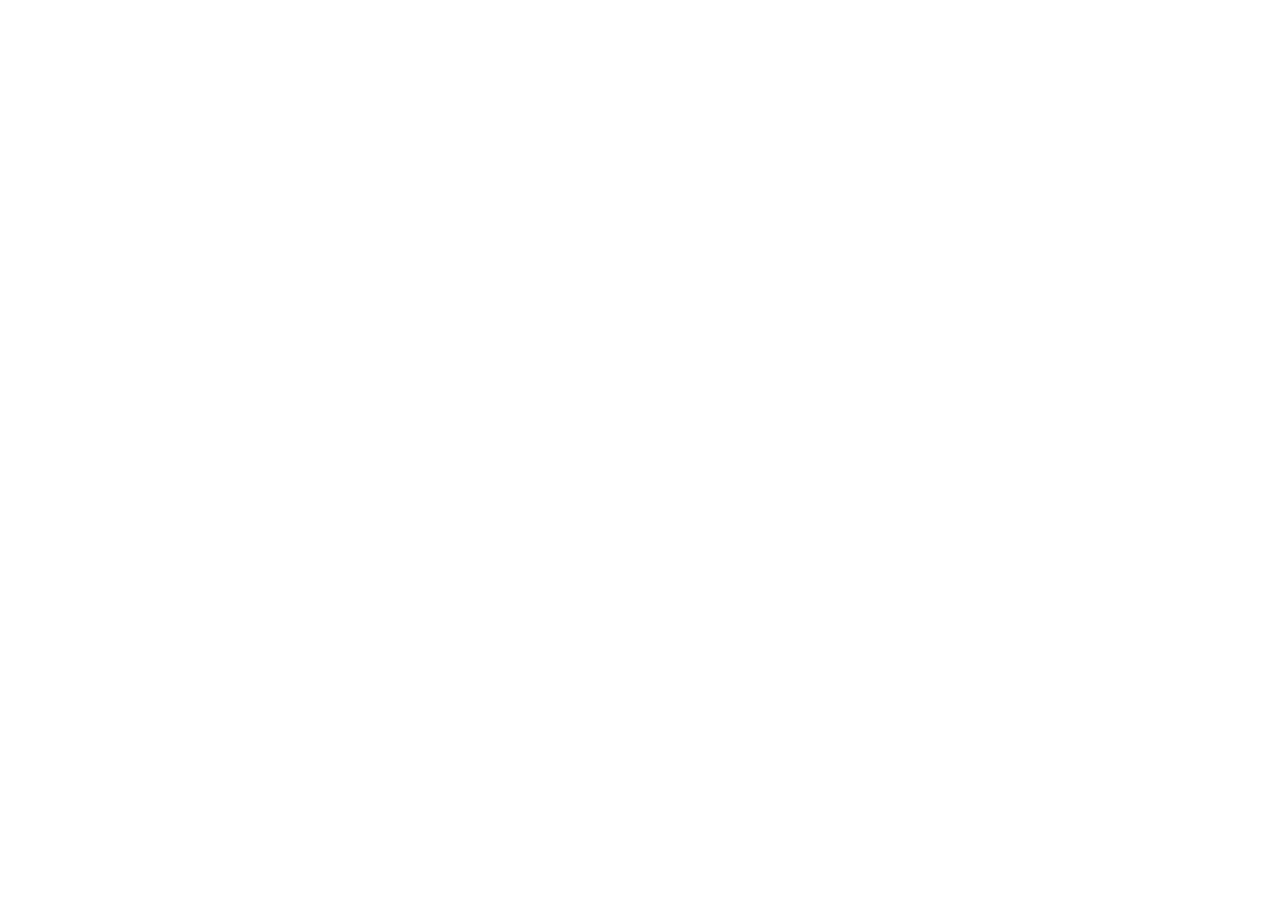
==== contacts.html @ 0b97e6e0 "created ankole web" ====
<!DOCTYPE html>
<html lang="en">
<head>
    <meta charset="UTF-8">
    <meta name="viewport" content="width=device-width, initial-scale=1.0">
    <title>Contacts>
</head>
<body>
   <div class="contacts">
    <img src="Images/horn.svg"/>
    
   </div> 
</body>
</html>
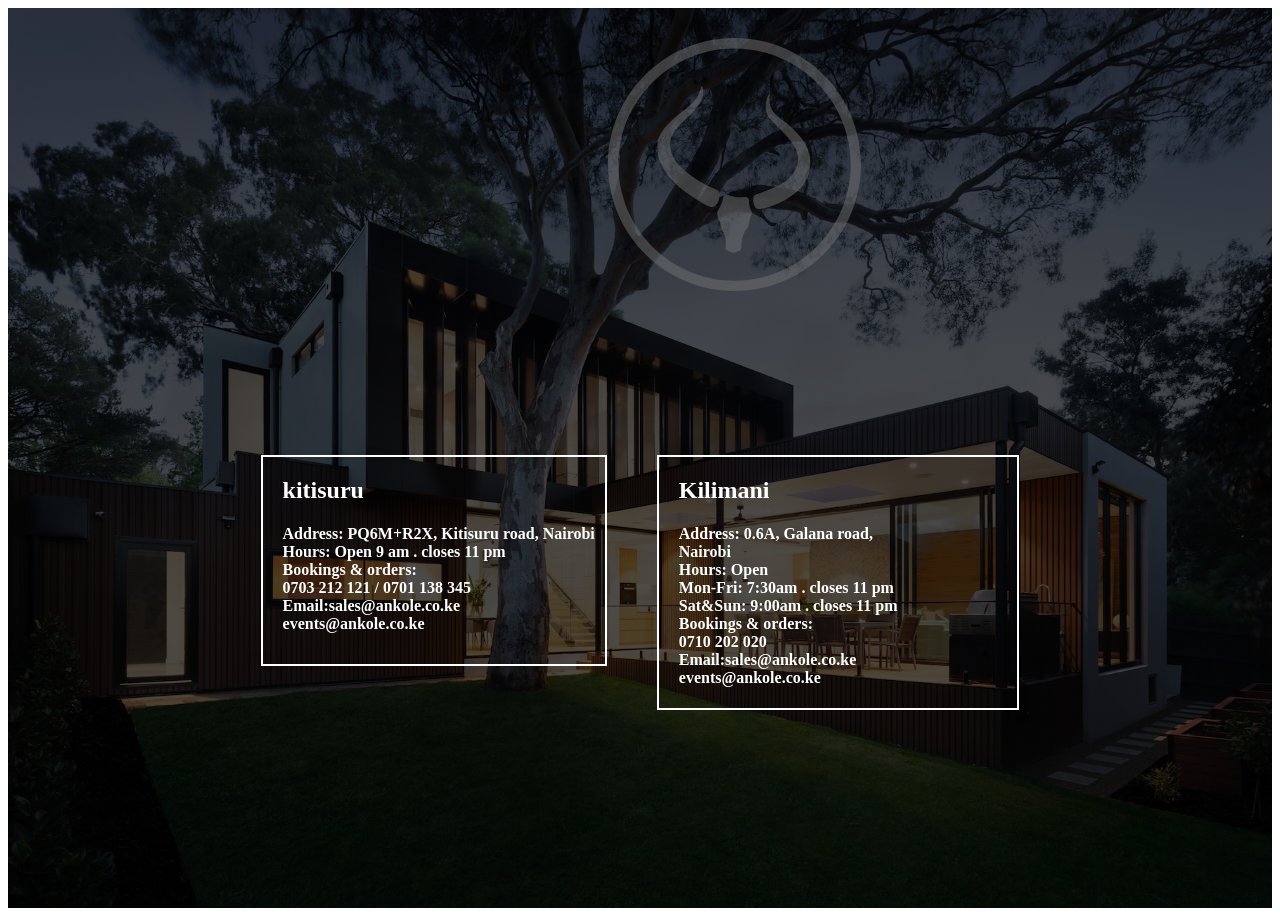
==== commit c16dc8ca: "added changes" ====
--- a/contacts.html
+++ b/contacts.html
@@ -3,12 +3,22 @@
 <head>
     <meta charset="UTF-8">
     <meta name="viewport" content="width=device-width, initial-scale=1.0">
-    <title>Contacts>
+    <title>Contacts</title>
+    <link rel="stylesheet" href="style.css"/>
 </head>
 <body>
    <div class="contacts">
     <img src="Images/horn.svg"/>
-    
+    <div class="contact-details">
+        <div class="kitisuru-address">
+            <h2>kitisuru</h2>
+            <h4>Address: PQ6M+R2X, Kitisuru road, Nairobi<br>Hours: Open 9 am . closes 11 pm<br>Bookings & orders:<br>0703 212 121 / 0701 138 345<br>Email:sales@ankole.co.ke<br>events@ankole.co.ke</h4>
+        </div>
+        <div class="Kilimani-address">
+            <h2>Kilimani</h2>
+            <h4>Address: 0.6A, Galana road,<br>Nairobi<br>Hours: Open<br>Mon-Fri: 7:30am . closes 11 pm<br>Sat&Sun: 9:00am . closes 11 pm<br>Bookings & orders:<br>0710 202 020<br>Email:sales@ankole.co.ke<br>events@ankole.co.ke</h4>
+        </div>
+    </div>
    </div> 
 </body>
 </html>
--- a/style.css
+++ b/style.css
@@ -0,0 +1,285 @@
+.homeimages{
+    width: 100%;
+    height: 100vh;
+    animation-name: zoom;
+    background-image: url(Images/first-image.jpg);
+    animation-duration: 12s;
+    background-repeat: none;
+    content: "hello";
+  }
+  
+  @keyframes zoom{
+    0%   {background-image: url(Images/second.jpg);}
+    25%  {background-image: url(Images/third.jpg);}
+    50%  {background-image: url(Images/fourth.jpeg);}
+    100% {background-image: url(Images/fifth.jpeg);}
+  }
+  .menu-branches{
+    display: flex;
+    justify-content: space-around;
+  }
+  .menu-branches a{
+    text-decoration: none;
+    color: white;
+    font-size: 19px;
+  }
+  .menu-branches h1{
+    color: white;
+    font-size: 50px;
+  }
+  .menu-branches h3{
+    color: orangered;
+    font-size: 33px;
+  }
+  .firstbranch{
+    background-image:linear-gradient(rgba(0, 0, 0, 0.4), rgba(0, 0, 0, 0.4)),url(Images/first-image.jpg);
+    background-position: center;
+    background-repeat: no-repeat;
+    background-size: cover;
+    height: 57vh;
+    position: relative;
+    width: 90%;
+    padding-left: 370px;
+    padding-top: 350px;
+  }
+  .secondbranch{
+    background-image:linear-gradient(rgba(0, 0, 0, 0.4), rgba(0, 0, 0, 0.4)),url(Images/secondbranch.jpg);
+    background-position: center;
+    background-repeat: no-repeat;
+    background-size: cover;
+    height: 57vh;
+    position: relative;
+    width: 90%;
+    padding-left: 370px;
+    padding-top: 350px;
+  }
+.logo{
+    overflow: visible;
+    position:absolute;
+    width: 90%;
+}
+.image-heading{
+  background-image:linear-gradient(rgba(0, 0, 0, 0.4), rgba(0, 0, 0, 0.4)),url(Images/firstkitisiru.jpeg);
+  background-position: center;
+  background-repeat: no-repeat;
+  background-size: cover;
+  height: 89.5vh;
+  position: relative;
+  width: 50%;
+  text-align: center;
+  padding-top: 90px;
+}
+.image-heading h2{
+    color: white;
+}
+.image-heading h1{
+     color: orangered;
+}
+.image-heading img{
+  width: 30%;
+  margin-bottom: 80px;
+}
+.kitisurubranch{
+  display: flex;
+}
+.menu-types{
+  display: flex;
+  justify-content: space-around;
+  background-color: black;
+}
+.menu-options{
+  background-color: black;
+  padding-left: 20px;
+  padding-right: 10px;
+  overflow: scroll;
+  height: 102vh;
+}
+.menu-types a{
+  text-decoration: none;
+  font-size: 20px;
+  color: white;
+}
+.breakfast{
+ display: flex;
+ justify-content: space-between;
+}
+.food{
+  display: flex;
+  justify-content: space-between;
+}
+.salads{
+  display: flex;
+  justify-content: space-around;
+}
+.icon-image img{
+  width: 20%;
+}
+.drinks{
+  display: flex;
+  justify-content: space-between;
+}
+.food-options{
+  color: white;
+  background-color: black;
+}
+.food-options h1,h3{
+  color: orangered;
+}
+.accra{
+  background-image:linear-gradient(rgba(0, 0, 0, 0.5), rgba(0, 0, 0, 0.5)),url(Images/accra.jpeg);
+  background-position: center;
+  background-repeat: no-repeat;
+  background-size: cover;
+  height: 62.3vh;
+  position: relative;
+  width: 90%;
+  padding-top: 350px;
+}
+.nairobi{
+  background-image:linear-gradient(rgba(0, 0, 0, 0.5), rgba(0, 0, 0, 0.5)),url(Images/nairobi.jpg);
+  background-position: center;
+  background-repeat: no-repeat;
+  background-size: cover;
+  height: 80vh;
+  position: relative;
+  width: 90%;
+  padding-top: 200px;
+}
+.nairobi img{
+  width: 30%;
+}
+.zanzibar{
+  background-image:linear-gradient(rgba(0, 0, 0, 0.5), rgba(0, 0, 0, 0.5)),url(Images/zanzibar.jpg);
+  background-position: center;
+  background-repeat: no-repeat;
+  background-size: cover;
+  height: 62.3vh;
+  position: relative;
+  width: 90%;
+  padding-top: 350px;
+}
+.events{
+  display: flex;
+  text-align: center;
+}
+.events h5{
+  color: rgb(228, 191, 176);
+}
+.events h4,h1{
+  color: white;
+}
+.events p{
+  color: rgb(197, 194, 194);
+}
+.live{
+  display: flex;
+  background-image:linear-gradient(rgba(0, 0, 0, 0.8), rgba(0, 0, 0, 0.8)),url(Images/livebackground.webp);
+  background-position: center;
+  background-size: cover;
+  background-repeat: no-repeat;
+  position: relative;
+  width: 100%;
+}
+.icon-text{
+  width: 50%;
+  text-align: center;
+  font-size: 170%;
+  padding-top: 190px;
+  position: fixed;
+}
+.icon-text img{
+  width: 30%;
+}
+.icon-text h2{
+  color: white;
+}
+.icon-text h1{
+  color: orangered;
+}
+.live-posters{
+  display: flex;
+  gap: 30px;
+ margin-left: 770px;
+}
+.headings{
+  padding-top: 180px;
+}
+.headings h1{
+  font-size: 190%;
+}
+.headings h4{
+  color: orangered;
+}
+.contacts{
+  background-image:linear-gradient(rgba(0, 0, 0, 0.7), rgba(0, 0, 0, 0.7)),url(Images/contacts.jpg);
+  background-position: center;
+  background-size: cover;
+  background-repeat: no-repeat;
+  position: relative;
+  width: 100%;
+  height: 100vh;
+}
+.contact-details{
+  display: flex;
+  justify-content: center;
+  gap: 50px;
+  margin-top: 160px;
+}
+.contact-details h2,h4{
+  color: white;
+}
+.contacts img{
+  width: 20%;
+  margin-left: 600px;
+  margin-top: 30px;
+}
+.kitisuru-address{
+  border: 2px solid white;
+  padding-left: 20px;
+  padding-right: 10px;
+  height: 23vh;
+}
+.Kilimani-address{
+  border: 2px solid white;
+  padding-left: 20px;
+  padding-right: 120px;
+}
+.reservation{
+  display: flex;
+}
+.reservation h2{
+  color: white;
+}
+.reservation h1{
+  color: orangered;
+}
+.logo-reserve{
+  background-image:linear-gradient(rgba(0, 0, 0, 0.6), rgba(0, 0, 0, 0.6)),url(Images/flowers.jpg);
+  background-position: center;
+  background-size: cover;
+  background-repeat: no-repeat;
+  position: relative;
+  width: 50%;
+  height: 100vh;
+  padding-top: 100px;
+  text-align: center;
+}
+.form{
+  background-color: black;
+  color: white;
+  width: 50%;
+  padding-left: 60px;
+  padding-top: 50px;
+}
+.form input{
+  background-color: black;
+  padding: 15px;
+  width: 80%;
+}
+.form button{
+  padding: 17px;
+  width: 85%;
+}
+.form label{
+  text-align: start;
+}
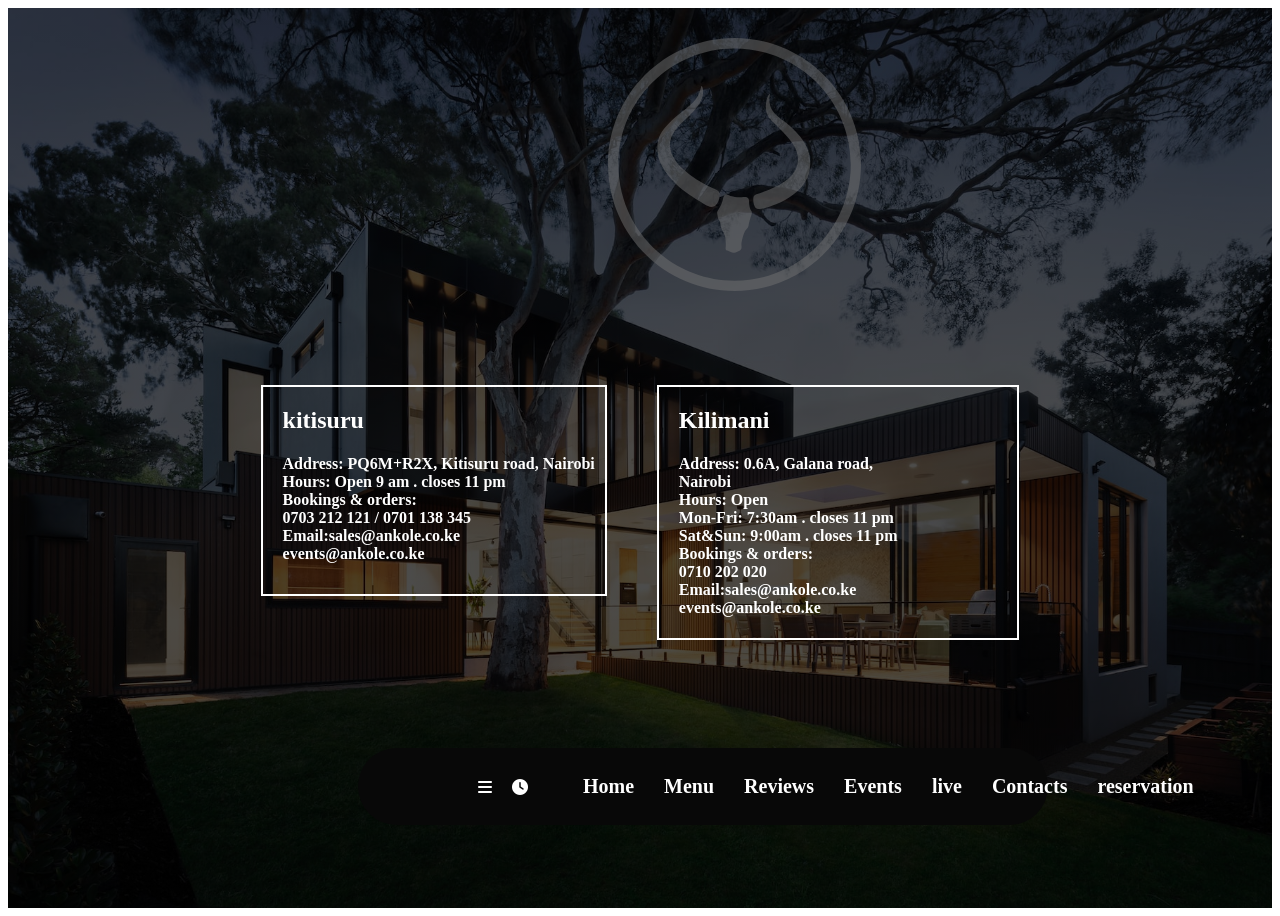
==== commit f7d20f49: "added changes" ====
--- a/contacts.html
+++ b/contacts.html
@@ -4,6 +4,7 @@
     <meta charset="UTF-8">
     <meta name="viewport" content="width=device-width, initial-scale=1.0">
     <title>Contacts</title>
+    <link rel="stylesheet" href="https://cdnjs.cloudflare.com/ajax/libs/font-awesome/6.7.2/css/all.min.css"/>
     <link rel="stylesheet" href="style.css"/>
 </head>
 <body>
@@ -19,6 +20,21 @@
             <h4>Address: 0.6A, Galana road,<br>Nairobi<br>Hours: Open<br>Mon-Fri: 7:30am . closes 11 pm<br>Sat&Sun: 9:00am . closes 11 pm<br>Bookings & orders:<br>0710 202 020<br>Email:sales@ankole.co.ke<br>events@ankole.co.ke</h4>
         </div>
     </div>
+    <div class="navigation">
+        <nav class="navbar">
+            <i class="fa-solid fa-bars"></i>
+            <i class="fa-solid fa-clock"></i>
+            <ul>
+                <li><a href="index.html">Home</a></li>
+                <li><a href="menu.html">Menu</a></li>
+                <li><a href="reviews.html">Reviews</a></li>
+                <li><a href="events.html">Events</a></li>
+                <li><a href="live.html">live</a></li>
+                <li><a href="contacts.html">Contacts</a></li>
+                <li><a href="reservation.html">reservation</a></li>
+            </ul>
+        </nav>
+    </div>
    </div> 
 </body>
 </html>
--- a/style.css
+++ b/style.css
@@ -53,6 +53,11 @@
     padding-left: 370px;
     padding-top: 350px;
   }
+  .menu-logo{
+    overflow: visible;
+    margin-left: 580px;
+    position: fixed;
+  }
 .logo{
     overflow: visible;
     position:absolute;
@@ -90,7 +95,7 @@
 .menu-options{
   background-color: black;
   padding-left: 20px;
-  padding-right: 10px;
+  padding-right: 1px;
   overflow: scroll;
   height: 102vh;
 }
@@ -173,7 +178,7 @@
 }
 .live{
   display: flex;
-  background-image:linear-gradient(rgba(0, 0, 0, 0.8), rgba(0, 0, 0, 0.8)),url(Images/livebackground.webp);
+  background-image:linear-gradient(rgba(0, 0, 0, 0.6), rgba(0, 0, 0, 0.6)),url(Images/livebackground.webp);
   background-position: center;
   background-size: cover;
   background-repeat: no-repeat;
@@ -223,7 +228,7 @@
   display: flex;
   justify-content: center;
   gap: 50px;
-  margin-top: 160px;
+  margin-top: 90px;
 }
 .contact-details h2,h4{
   color: white;
@@ -282,4 +287,147 @@
 }
 .form label{
   text-align: start;
+}
+.scroll-text{
+  display: flex;
+  color: white;
+  justify-content: center;
+}
+#icon{
+  width: 6%;
+  color: white;
+}
+.reviews{
+  background-color: black;
+  height: 100vh;
+}
+.reviews h1,.fa-quote-left{
+  margin-left: 420px;
+}
+.reviews img{
+  margin-left: 675px;
+  width: 13%;
+  margin-top: 40px;
+}
+.reviews h3,p{
+  text-align: center;
+  color: white;
+}
+.fa-quote-left{
+  color: orangered;
+}
+.fa-quote-right{
+  color: orangered;
+  float: right;
+  margin-right: 430px;
+}
+.reviews form input{
+  background-color: black;
+  width: 60%;
+  color: white;
+}
+.reviews form{
+  color: white;
+  text-align: center;
+}
+.reviews form button{
+  padding: 10px;
+  width: 10%;
+  border-radius: 40px;
+}
+#first-image{
+  width: 100%;
+  height: 100vh;
+}
+#second-image{
+  width: 100%;
+  height: 100vh;
+}
+#third-image{
+width: 100%;
+height: 100vh;
+}
+#fourth-image{
+  width: 100%;
+  height: 100vh;
+}
+#fifth-image{
+  width: 100%;
+  height: 100vh;
+}
+.logo-homepage{
+  width: 10%;
+  overflow: visible;
+  position:absolute;
+  margin-left: 600px;
+  margin-top: 30px;
+}
+.text-caption{
+  color: rgb(94, 92, 92);
+  top: 400px;
+  left: 650px;
+  font-size: 100px;
+  position: absolute;
+  
+}
+.navbar {
+  display: flex;
+  padding: 1px 0;
+  margin-left: 90px;
+}
+.navbar i{
+  margin-top: 20px;
+  margin-left: 20px;
+}
+.navbar ul{
+  display: flex;
+}
+.navbar ul {
+  list-style-type: none;
+  display: flex;
+}
+
+.navbar ul li {
+  margin: 0 15px;
+}
+
+.navbar ul li a {
+  text-decoration: none;
+  color: white; 
+  font-size: 20px;
+  font-weight: bold;
+}
+.navigation{
+  padding: 10px;
+  color: white;
+  background-color: rgb(8, 8, 8);
+  border: 2px solid;
+  width: 53%;
+  border-radius: 40px;
+  overflow: visible;
+  position: absolute;
+  top: 740px;
+left: 350px;
+border: 3px white;
+}
+.kitisuru-menu .navigation{
+  left: 5px;
+  width: 45%;
+}
+.kitisuru-menu .navbar ul li a {
+  text-decoration: none;
+  color: white; 
+  font-size: 16px;
+  font-weight: bold;
+}
+.live-menu .navigation{
+  left: 5px;
+  width: 45%;
+  position: fixed;
+}
+.live-menu .navbar ul li a {
+  text-decoration: none;
+  color: white; 
+  font-size: 16px;
+  font-weight: bold;
 }
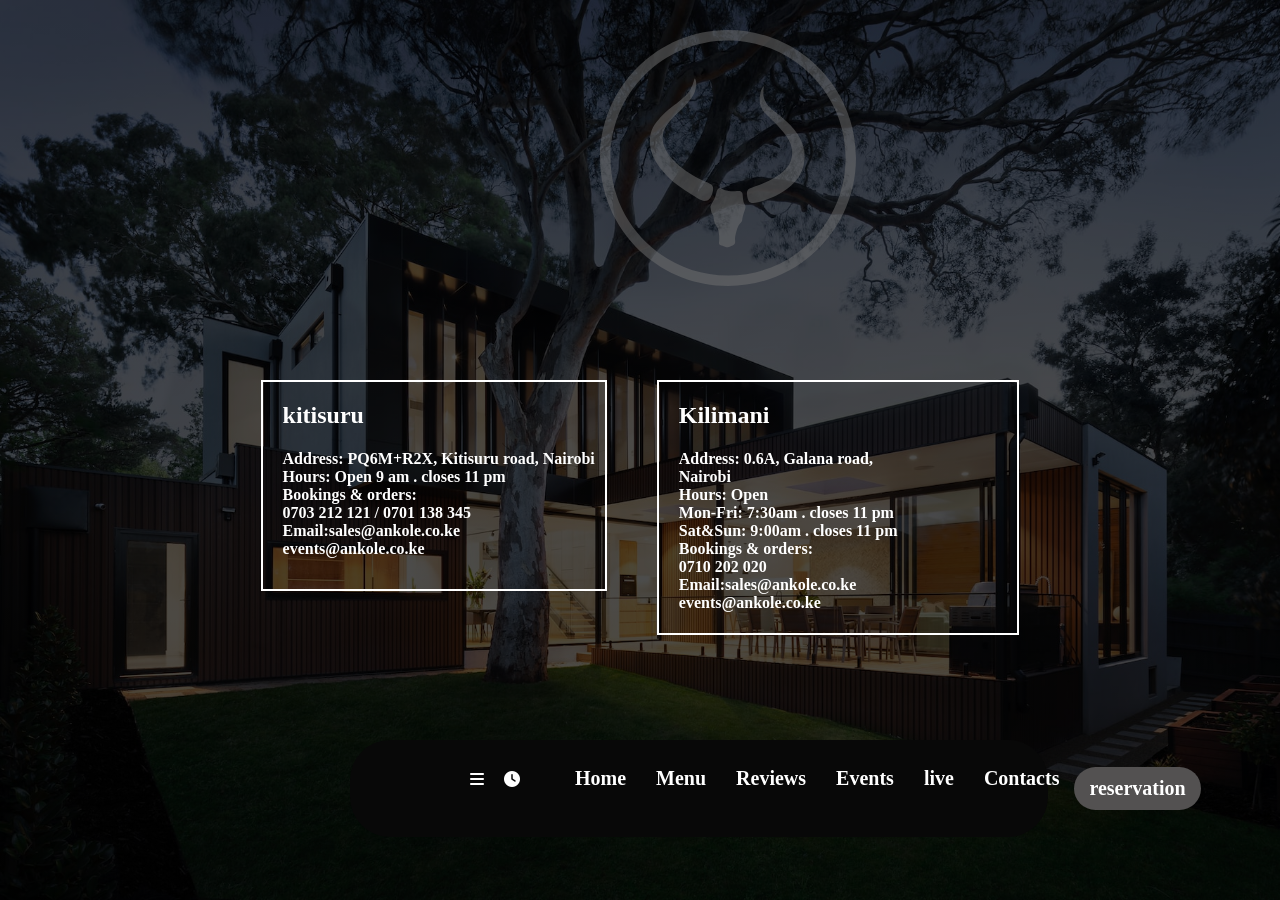
==== commit 62a7433c: "added changes" ====
--- a/contacts.html
+++ b/contacts.html
@@ -31,7 +31,7 @@
                 <li><a href="events.html">Events</a></li>
                 <li><a href="live.html">live</a></li>
                 <li><a href="contacts.html">Contacts</a></li>
-                <li><a href="reservation.html">reservation</a></li>
+                <span id="reservation"><li><a href="reservation.html">reservation</a></li></span>
             </ul>
         </nav>
     </div>
--- a/style.css
+++ b/style.css
@@ -7,12 +7,9 @@
     background-repeat: none;
     content: "hello";
   }
-  
-  @keyframes zoom{
-    0%   {background-image: url(Images/second.jpg);}
-    25%  {background-image: url(Images/third.jpg);}
-    50%  {background-image: url(Images/fourth.jpeg);}
-    100% {background-image: url(Images/fifth.jpeg);}
+  body{
+    margin: 0 auto;
+    padding: 0;
   }
   .menu-branches{
     display: flex;
@@ -36,7 +33,7 @@
     background-position: center;
     background-repeat: no-repeat;
     background-size: cover;
-    height: 57vh;
+    height: 60vh;
     position: relative;
     width: 90%;
     padding-left: 370px;
@@ -47,7 +44,7 @@
     background-position: center;
     background-repeat: no-repeat;
     background-size: cover;
-    height: 57vh;
+    height: 60vh;
     position: relative;
     width: 90%;
     padding-left: 370px;
@@ -64,11 +61,11 @@
     width: 90%;
 }
 .image-heading{
-  background-image:linear-gradient(rgba(0, 0, 0, 0.4), rgba(0, 0, 0, 0.4)),url(Images/firstkitisiru.jpeg);
-  background-position: center;
-  background-repeat: no-repeat;
-  background-size: cover;
-  height: 89.5vh;
+  background-image:linear-gradient(rgba(0, 0, 0, 0.4), rgba(0, 0, 0, 0.4)),url(Images/menu.jpeg);
+  background-position: center;
+  background-repeat: no-repeat;
+  background-size: cover;
+  height: 100vh;
   position: relative;
   width: 50%;
   text-align: center;
@@ -97,7 +94,7 @@
   padding-left: 20px;
   padding-right: 1px;
   overflow: scroll;
-  height: 102vh;
+  height: 112vh;
 }
 .menu-types a{
   text-decoration: none;
@@ -114,7 +111,7 @@
 }
 .salads{
   display: flex;
-  justify-content: space-around;
+  gap: 100px;
 }
 .icon-image img{
   width: 20%;
@@ -178,10 +175,10 @@
 }
 .live{
   display: flex;
-  background-image:linear-gradient(rgba(0, 0, 0, 0.6), rgba(0, 0, 0, 0.6)),url(Images/livebackground.webp);
-  background-position: center;
-  background-size: cover;
-  background-repeat: no-repeat;
+  background-image:linear-gradient(rgba(0, 0, 0, 0.6), rgba(0, 0, 0, 0.6)),url(Images/liveback.avif);
+  background-position: center;
+  background-size: cover;
+  background-repeat: repeat;
   position: relative;
   width: 100%;
 }
@@ -259,7 +256,7 @@
   color: orangered;
 }
 .logo-reserve{
-  background-image:linear-gradient(rgba(0, 0, 0, 0.6), rgba(0, 0, 0, 0.6)),url(Images/flowers.jpg);
+  background-image:linear-gradient(rgba(0, 0, 0, 0.6), rgba(0, 0, 0, 0.6)),url(Images/reservation.jpg);
   background-position: center;
   background-size: cover;
   background-repeat: no-repeat;
@@ -430,4 +427,12 @@
   color: white; 
   font-size: 16px;
   font-weight: bold;
-}+}
+#reservation{
+  background-color: rgb(83, 81, 81);
+  padding-top: 10px;
+  padding-bottom: 10px;
+ border-radius: 40px;}
+ .icon-text-image{
+  display: flex;
+ }
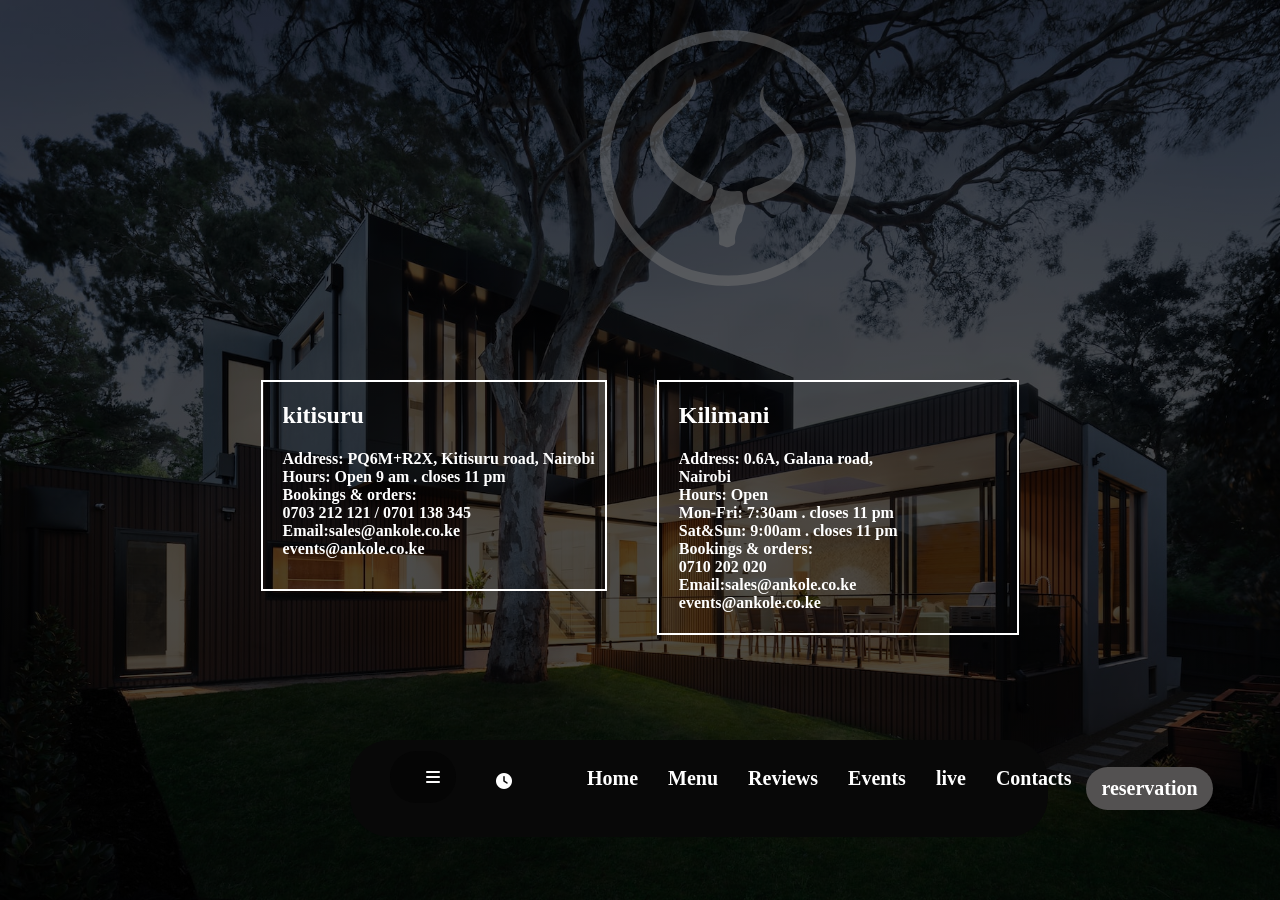
==== commit 7f3d58fc: "added changes" ====
--- a/contacts.html
+++ b/contacts.html
@@ -5,7 +5,7 @@
     <meta name="viewport" content="width=device-width, initial-scale=1.0">
     <title>Contacts</title>
     <link rel="stylesheet" href="https://cdnjs.cloudflare.com/ajax/libs/font-awesome/6.7.2/css/all.min.css"/>
-    <link rel="stylesheet" href="style.css"/>
+    <link rel="stylesheet" href="contacts.css"/>
 </head>
 <body>
    <div class="contacts">
@@ -22,7 +22,20 @@
     </div>
     <div class="navigation">
         <nav class="navbar">
-            <i class="fa-solid fa-bars"></i>
+            <div class="dropup">
+                <button class="dropbtn"><i class="fa-solid fa-bars"></i></button>
+                <div class="dropup-content">
+                  <a href="index.html">Home</a>
+                  <a href="https://www.ankole.co.ke/our-story">Our Story</a>
+                  <a href="menu.html">Menu</a>
+                  <a href="reviews.html">Reviews</a>
+                  <a href="https://www.ankole.co.ke/careers">Careers</a>
+                  <a href="events.html">Events</a>
+                  <a href="https://www.ankole.co.ke/gallery">Gallery</a>
+                  <a href="live.html">Live</a>
+                  <a href="contacts.html">Contacts</a>
+                </div>
+            </div>
             <i class="fa-solid fa-clock"></i>
             <ul>
                 <li><a href="index.html">Home</a></li>
--- a/contacts.css
+++ b/contacts.css
@@ -0,0 +1,133 @@
+.contacts{
+    background-image:linear-gradient(rgba(0, 0, 0, 0.7), rgba(0, 0, 0, 0.7)),url(Images/contacts.jpg);
+    background-position: center;
+    background-size: cover;
+    background-repeat: no-repeat;
+    position: relative;
+    width: 100%;
+    height: 100vh;
+  }
+  .contact-details{
+    display: flex;
+    justify-content: center;
+    gap: 50px;
+    margin-top: 90px;
+  }
+  .contact-details h2,h4{
+    color: white;
+  }
+  .contacts img{
+    width: 20%;
+    margin-left: 600px;
+    margin-top: 30px;
+  }
+  .kitisuru-address{
+    border: 2px solid white;
+    padding-left: 20px;
+    padding-right: 10px;
+    height: 23vh;
+  }
+  .Kilimani-address{
+    border: 2px solid white;
+    padding-left: 20px;
+    padding-right: 120px;
+  }
+  .navbar {
+    display: flex;
+    padding: 1px 0;
+    margin-left: 30px;
+  }
+  .navbar i{
+    margin-top: 2px;
+    margin-left: 20px;
+  }
+  .navbar ul{
+    display: flex;
+  }
+  .navbar ul {
+    list-style-type: none;
+    display: flex;
+  }
+  
+  .navbar ul li {
+    margin: 0 15px;
+  }
+  
+  .navbar ul li a {
+    text-decoration: none;
+    color: white; 
+    font-size: 20px;
+    font-weight: bold;
+  }
+  .navigation{
+    padding: 10px;
+    color: white;
+    background-color: rgb(8, 8, 8);
+    border: 2px solid;
+    width: 53%;
+    border-radius: 40px;
+    overflow: visible;
+    position: absolute;
+    top: 740px;
+  left: 350px;
+  border: 3px white;
+  }
+  body{
+    margin: 0;
+  }
+  .dropbtn {
+    background-color: #050505;
+    color: white;
+    padding: 16px;
+    font-size: 16px;
+    border: none;
+  }
+  
+  .dropup {
+    position: relative;
+    display: inline-block;
+  }
+  
+  .dropup-content {
+    display: none;
+    position: absolute;
+    background-color: #0a0a0a;
+    min-width: 160px;
+    bottom: 50px;
+    z-index: 1;
+  }
+  
+  .dropup-content a {
+    color: rgb(245, 240, 240);
+    padding: 12px 16px;
+    text-decoration: none;
+    display: block;
+  }
+  
+  .dropup-content a:hover {background-color: #ccc}
+  
+  .dropup:hover .dropup-content {
+    display: block;
+  }
+  
+  .dropup:hover .dropbtn {
+    background-color: #585b5e;
+  }
+  .navbar button{
+    background-color:none;
+    color: rgb(252, 251, 251);
+    border-radius: 40px;border: none;
+  
+   }
+   .navbar .fa-clock{
+    padding: 20px;
+   }
+   #reservation{
+    background-color: rgb(83, 81, 81);
+    padding-top: 10px;
+    padding-bottom: 10px;
+   border-radius: 40px;
+}
+@media screen and (max-width: 600px){
+    
+}
